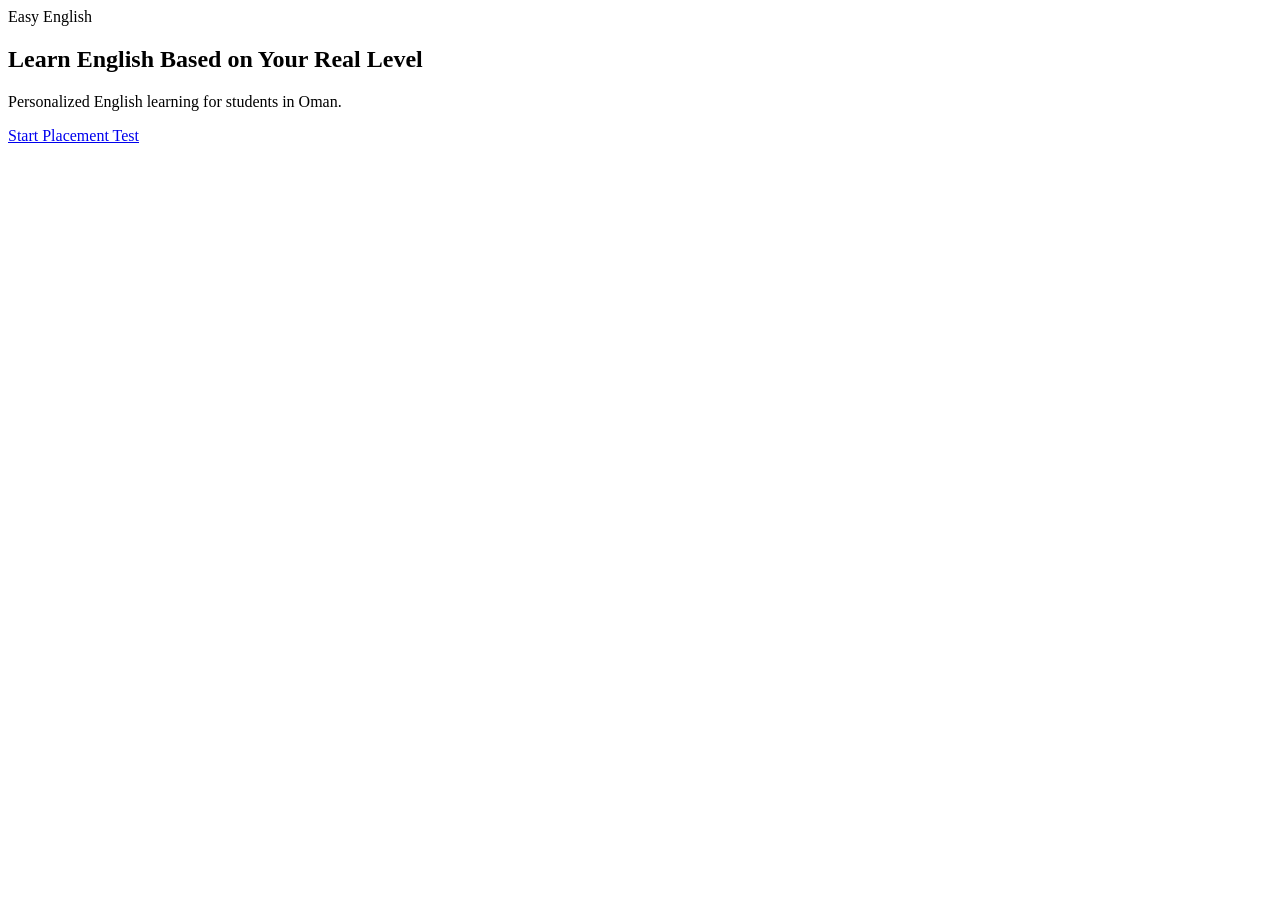
==== index.html @ f9d41a72 "Add files via upload" ====
<!DOCTYPE html><html lang="en"><head><meta charset="UTF-8"><meta name="viewport" content="width=device-width, initial-scale=1.0"><title>Easy English</title><link rel="stylesheet" href="css/style.css"></head><body><header><nav class="navbar"><div class="logo">Easy English</div></nav></header><section class="hero"><div><h1>Learn English Based on Your Real Level</h1><p>Personalized English learning for students in Oman.</p><a class="btn-primary" href="pages/placement-test.html">Start Placement Test</a></div></section></body></html>
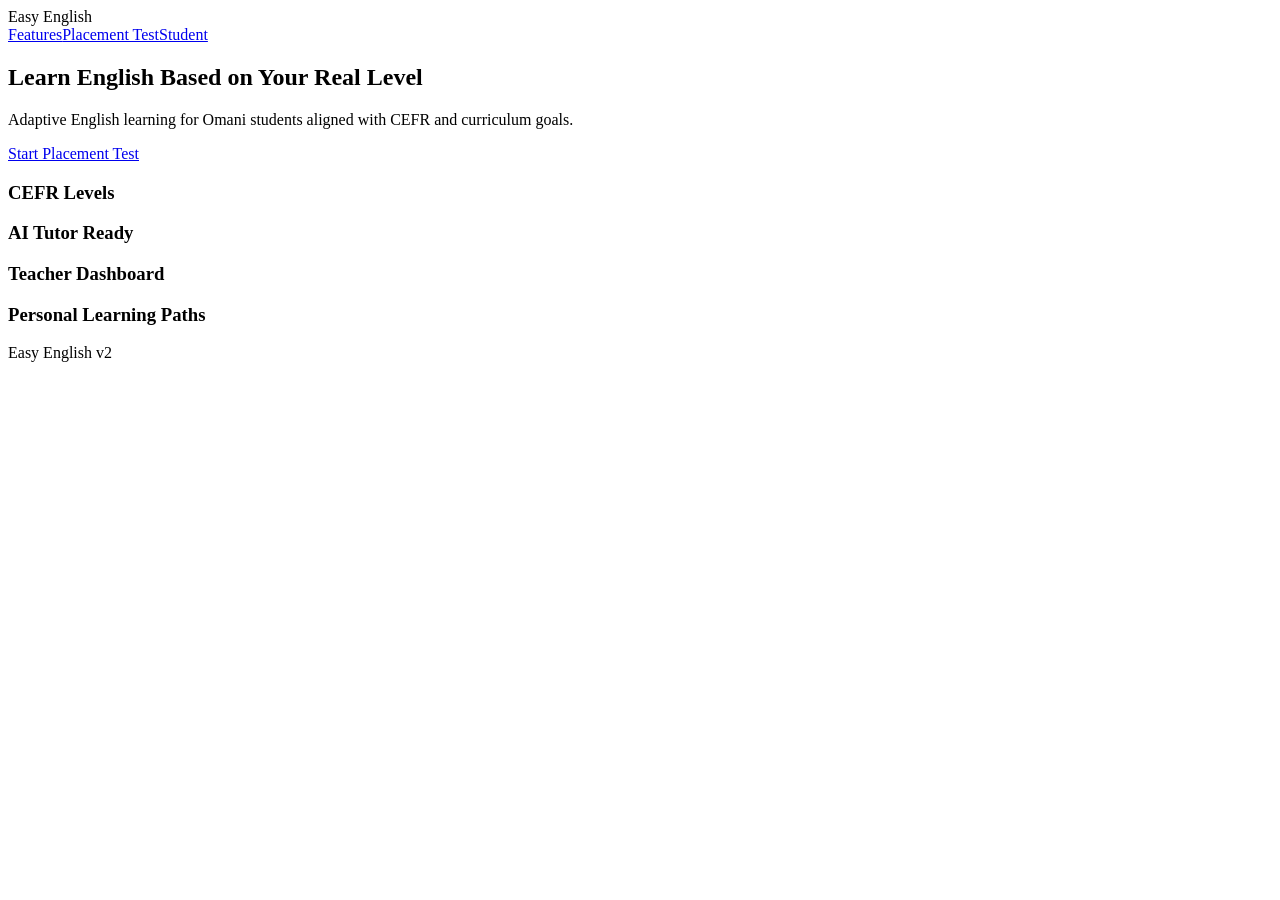
==== commit 7978e34c: "Add files via upload" ====
--- a/index.html
+++ b/index.html
@@ -1 +1 @@
-<!DOCTYPE html><html lang="en"><head><meta charset="UTF-8"><meta name="viewport" content="width=device-width, initial-scale=1.0"><title>Easy English</title><link rel="stylesheet" href="css/style.css"></head><body><header><nav class="navbar"><div class="logo">Easy English</div></nav></header><section class="hero"><div><h1>Learn English Based on Your Real Level</h1><p>Personalized English learning for students in Oman.</p><a class="btn-primary" href="pages/placement-test.html">Start Placement Test</a></div></section></body></html>+<!DOCTYPE html><html lang="en"><head><meta charset="UTF-8"><meta name="viewport" content="width=device-width,initial-scale=1"><title>Easy English</title><link rel="stylesheet" href="css/style.css"></head><body><header class="nav"><div class="logo">Easy English</div><nav><a href="#features">Features</a><a href="pages/placement-test.html">Placement Test</a><a href="pages/student-dashboard.html">Student</a></nav></header><section class="hero"><div><h1>Learn English Based on Your Real Level</h1><p>Adaptive English learning for Omani students aligned with CEFR and curriculum goals.</p><a class="btn" href="pages/placement-test.html">Start Placement Test</a></div></section><section id="features" class="grid"><div class="card"><h3>CEFR Levels</h3></div><div class="card"><h3>AI Tutor Ready</h3></div><div class="card"><h3>Teacher Dashboard</h3></div><div class="card"><h3>Personal Learning Paths</h3></div></section><footer>Easy English v2</footer></body></html>
